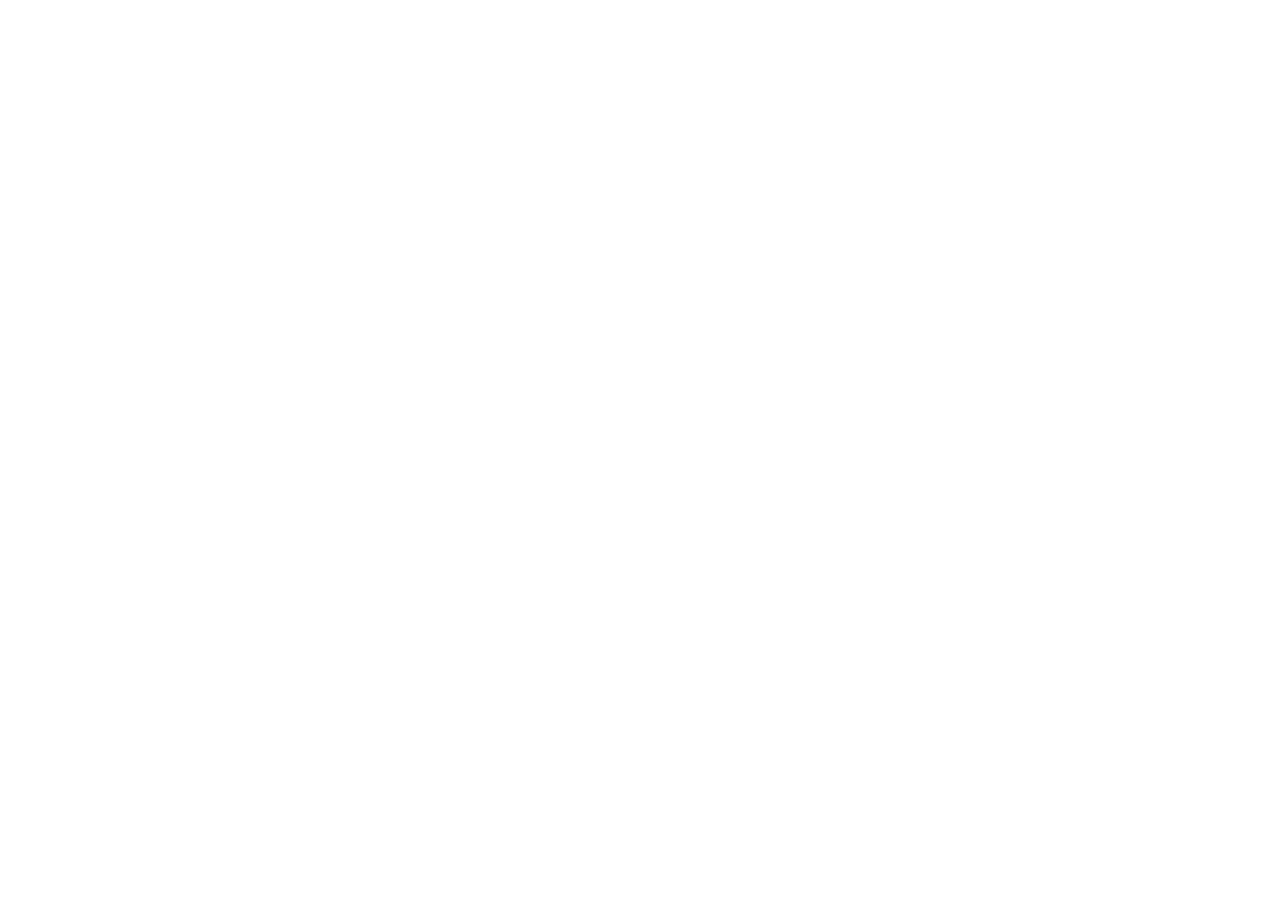
==== pagos.html @ 0f313000 "cambios tatiana" ====
<!DOCTYPE html>
<html lang="en">
<head>
    <meta charset="UTF-8">
    <meta name="viewport" content="width=device-width, initial-scale=1.0">
    <link href="https://cdn.jsdelivr.net/npm/bootstrap@5.3.3/dist/css/bootstrap.min.css" rel="stylesheet" integrity="sha384-QWTKZyjpPEjISv5WaRU9OFeRpok6YctnYmDr5pNlyT2bRjXh0JMhjY6hW+ALEwIH" crossorigin="anonymous">
    <link rel="stylesheet" href="pagos.css">
    <title>Inicio</title>
</head>
<body>
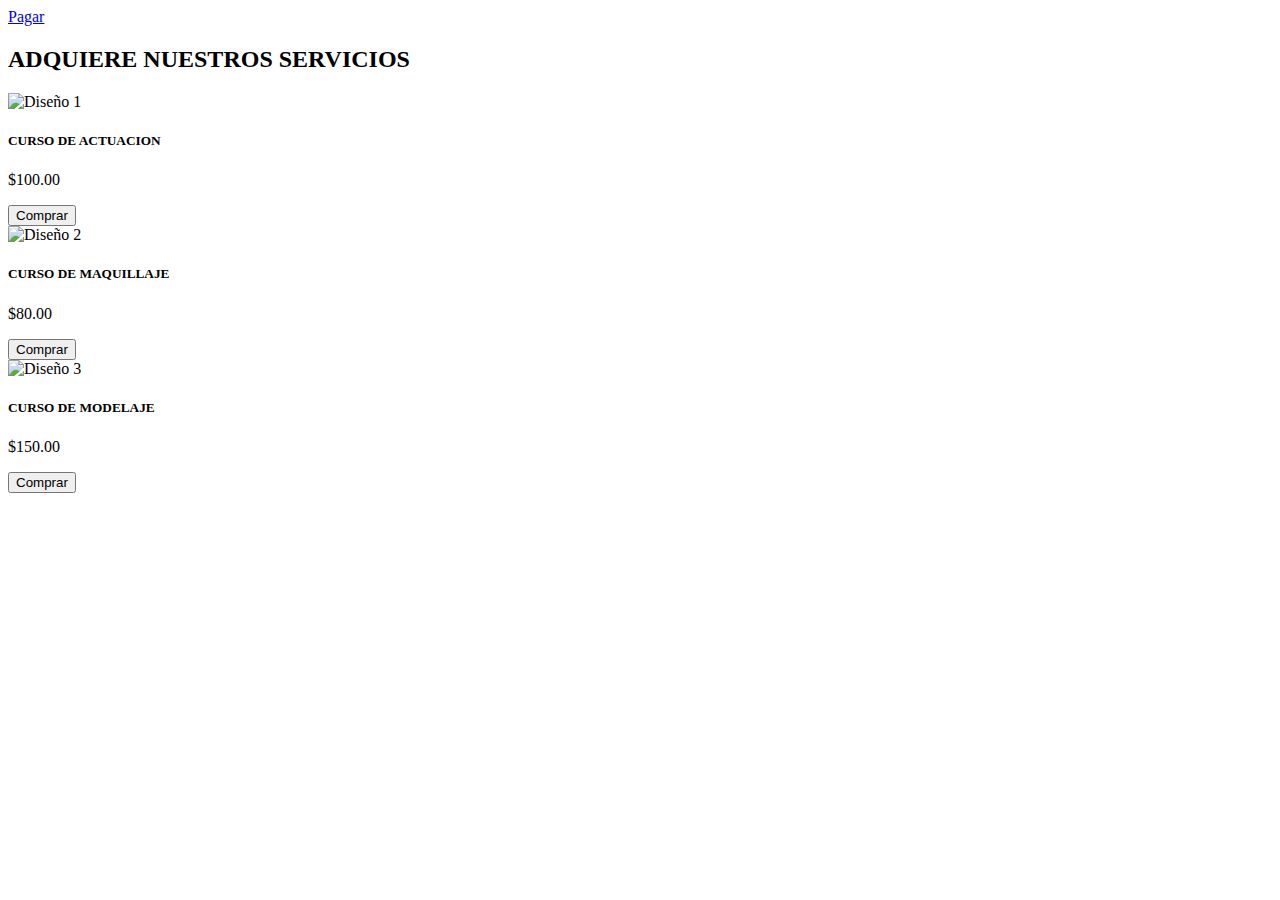
==== commit 284bd452: "boton depagos" ====
--- a/pagos.html
+++ b/pagos.html
@@ -3,8 +3,52 @@
 <head>
     <meta charset="UTF-8">
     <meta name="viewport" content="width=device-width, initial-scale=1.0">
-    <link href="https://cdn.jsdelivr.net/npm/bootstrap@5.3.3/dist/css/bootstrap.min.css" rel="stylesheet" integrity="sha384-QWTKZyjpPEjISv5WaRU9OFeRpok6YctnYmDr5pNlyT2bRjXh0JMhjY6hW+ALEwIH" crossorigin="anonymous">
-    <link rel="stylesheet" href="pagos.css">
-    <title>Inicio</title>
+    <title>Medios de pago</title>
 </head>
-<body>+<body>
+    <!-- Pasarela de Pagos -->
+    <a class="pagos" href="/index.html">Pagar</a>
+ <section class="container my-5">
+    <h2 class="text-center">ADQUIERE NUESTROS SERVICIOS</h2>
+    <div class="row">
+        <div class="col-md-4">
+            <div class="card">
+                <img src="imagen1.jpg" class="card-img-top" alt="Diseño 1">
+                <div class="card-body text-center">
+                    <h5 class="card-title">CURSO DE ACTUACION</h5>
+                    <p class="card-text">$100.00</p>
+                    <button class="btn btn-primary" onclick="pagar()">Comprar</button>
+                </div>
+            </div>
+        </div>
+        <div class="col-md-4">
+            <div class="card">
+                <img src="imagen2.jpg" class="card-img-top" alt="Diseño 2">
+                <div class="card-body text-center">
+                    <h5 class="card-title">CURSO DE MAQUILLAJE</h5>
+                    <p class="card-text">$80.00</p>
+                    <button class="btn btn-primary" onclick="pagar()">Comprar</button>
+                </div>
+            </div>
+        </div>
+        <div class="col-md-4">
+            <div class="card">
+                <img src="imagen3.jpg" class="card-img-top" alt="Diseño 3">
+                <div class="card-body text-center">
+                    <h5 class="card-title">CURSO DE MODELAJE</h5>
+                    <p class="card-text">$150.00</p>
+                    <button class="btn btn-primary" onclick="pagar()">Comprar</button>
+                </div>
+            </div>
+        </div>
+    </div>
+  </section>
+  <script>
+    function pagar() {
+        alert("Redirigiendo a la pasarela de pagos...");
+        window.location.href = "https://www.paypal.com"; // Aquí puedes cambiar por tu pasarela de pagos real
+    }
+  </script>
+  </body>
+  </html>
+    
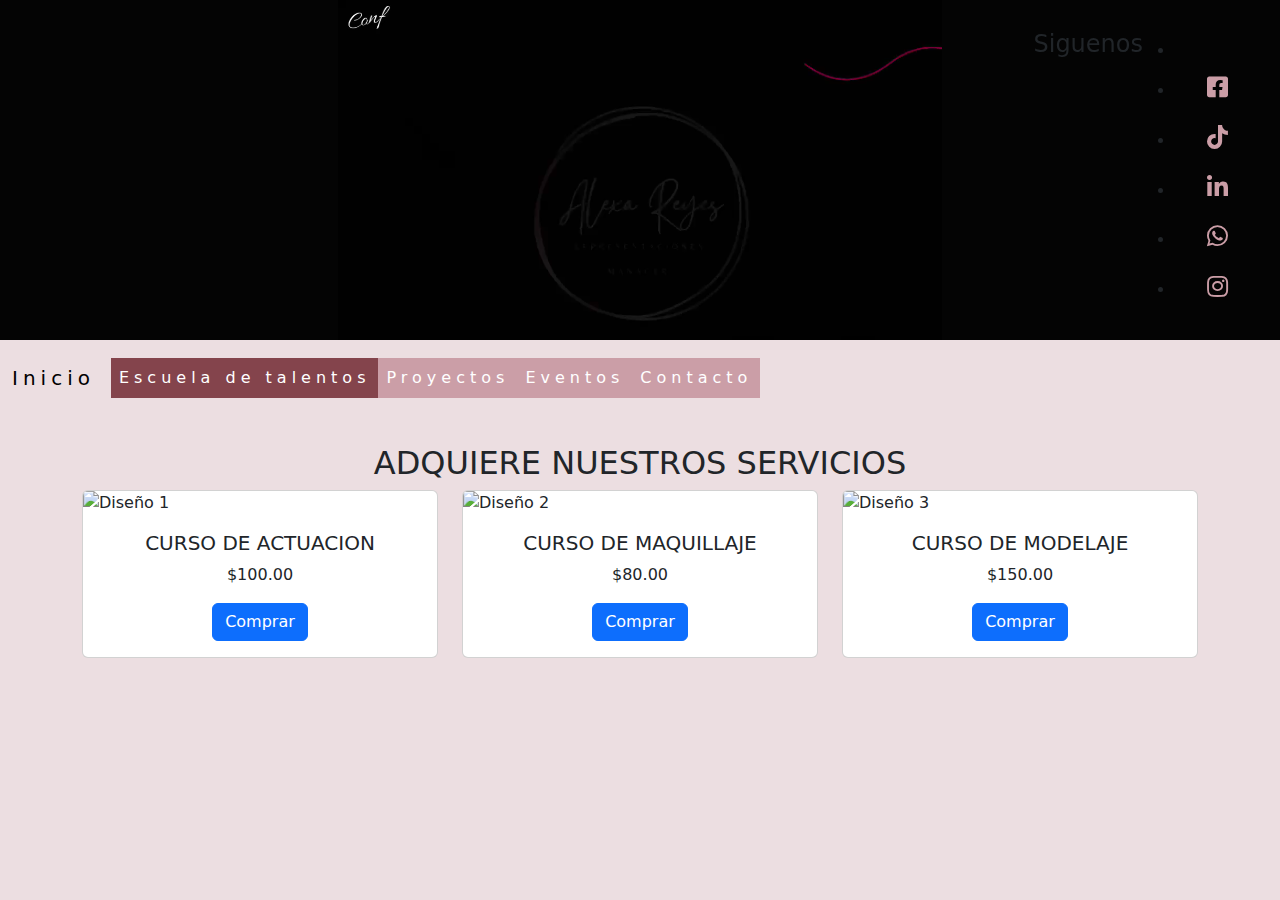
==== commit 1393536d: "cambios tat" ====
--- a/pagos.html
+++ b/pagos.html
@@ -3,11 +3,74 @@
 <head>
     <meta charset="UTF-8">
     <meta name="viewport" content="width=device-width, initial-scale=1.0">
-    <title>Medios de pago</title>
+    <link href="https://cdn.jsdelivr.net/npm/bootstrap@5.3.3/dist/css/bootstrap.min.css" rel="stylesheet" integrity="sha384-QWTKZyjpPEjISv5WaRU9OFeRpok6YctnYmDr5pNlyT2bRjXh0JMhjY6hW+ALEwIH" crossorigin="anonymous">
+    <script src="https://kit.fontawesome.com/d3c8ba32df.js" crossorigin="anonymous"></script><!--este sirve para ubicar los iconos en los que se vana a trabajar-->
+    <link rel="stylesheet" href="https://cdnjs.cloudflare.com/ajax/libs/font-awesome/5.11.2/css/all.min.css">
+    <link rel="stylesheet" href="pagos.css">
+    <title>Inicio</title>
 </head>
 <body>
+    <!--inicio header-->
+    <header>
+        <div class="header-fondo">
+                <video autoplay muted loop playsinline class="video">
+                    <source src="./images/Video de WhatsApp 2025-02-11 a las 15.35.39_252dab9e.mp4" type="video/mp4">
+                </video>
+            <div class="header-content">
+                <div class="redes">
+                  <h4>Siguenos</h4>
+                        <ul class="social-icons">
+                            <li>
+                                <a href="#"><i class="fab fa-x-twitter"></i></a>
+                            </li>
+                            <li>
+                                <a href="#"><i class="fab fa-facebook-square"></i></a>
+                            </li>
+                            <li>
+                                <a href="#"><i class="fab fa-tiktok"></i></a>
+                            </li>
+                            <li>
+                                <a href="#"><i class="fab fa-linkedin-in"></i></a>
+                            </li>
+                            <li>
+                                <a href="https://wa.me/+573154209495?text='+relmsg, '_blank"><i class="fab fa-whatsapp"></i></a>
+                            </li>
+                            <li>
+                              <a href="#"><i class="fab fa-instagram"></i></a>
+                          </li>
+                        </ul>
+                </div>
+            </div>
+        </div>
+    </header>
+    <!--fin header-->
+    <!--inicio nav var-->
+    <nav class="navbar navbar-expand-lg " id="mainNav">
+        <div class="container-fluid">
+            <a class="navbar-brand" href="#">Inicio</a>
+                <button class="navbar-toggler" type="button" data-bs-toggle="collapse" data-bs-target="#navbarNav" aria-controls="navbarNav" aria-expanded="false" aria-label="Toggle navigation">
+                    <span class="navbar-toggler-icon"></span>
+                </button>
+        <div class="collapse navbar-collapse" id="navbarNav">
+            <ul class="navbar-nav">
+                <li class="nav-item">
+                    <a class="nav-link active" aria-current="page" href="./pages/escuelaDeTalentos.html">Escuela de talentos</a>
+                </li>
+                <li class="nav-item">
+                    <a class="nav-link" href="#">Proyectos</a>
+                  </li>
+                  <li class="nav-item">
+                    <a class="nav-link" href="#">Eventos</a>
+                  </li>
+                  <li class="nav-item">
+                    <a class="nav-link" href="#">Contacto</a>
+                  </li>
+            </ul>
+        </div>
+        </div>
+    </nav>
+    <!--fin nav var-->
     <!-- Pasarela de Pagos -->
-    <a class="pagos" href="/index.html">Pagar</a>
  <section class="container my-5">
     <h2 class="text-center">ADQUIERE NUESTROS SERVICIOS</h2>
     <div class="row">
--- a/pagos.css
+++ b/pagos.css
@@ -0,0 +1,116 @@
+body{
+    background-color: #ecdee1;
+}
+.header-fondo{
+    width: 100%; 
+    height: 340px; 
+    margin-top: 0; 
+    overflow: hidden; 
+    will-change: transform;
+    position: relative;
+    background-color: #040404;
+}
+.video{
+    position: absolute; 
+    width: 100%; 
+    height: 100%; 
+    top: 0; 
+    left: 0; 
+    object-fit: contain;
+    z-index: 1;
+}
+
+.video2{
+    position: relative;
+    width: 100%;
+    height: 200px;
+    top: 0; 
+    left: 0; 
+}
+
+.header-content{
+    position: relative;
+    top: 0;
+    left: 0;
+    width: 100%;
+    display: flex;
+    flex-direction: column;
+    align-items: center;
+    padding: 20px;
+}
+
+.redes {
+    position: absolute;
+    top: 30px;
+    right: 20px;
+    display: flex; /* Para que los iconos estén uno al lado del otro */
+    z-index: 3;
+}
+
+
+
+.social-icons i {
+font-size: 1.5rem;
+color: #cb9ea7;
+padding: .8rem 2rem;
+
+}
+
+.social-icons i:hover,
+.social-icons i:focus {
+color: #7c747c;
+}
+
+/* .redes-icon {
+width: 30px; /* Ajusta el tamaño de los iconos 
+height: 30px;
+margin-left: 10px; /* Espacio entre los iconos 
+transition: transform 0.2s ease; /* Transición para el efecto hover 
+}
+
+.redes-icon:hover {
+transform: scale(1.1);  /*Efecto de escala al pasar el mouse 
+} */
+
+.navbar{
+position: relative;
+top: 10px;
+letter-spacing: 5px;
+display: flex;
+z-index: 2;
+transition: background-color 0.3s ease, top 0.3s ease; /* Transición para top */
+}
+.navbar.fixed{
+position: fixed; /* Fijo en la parte superior */
+top: 0;
+left: 0;
+width: 100%;
+background-color: rgba(203, 158, 167, 0.9);
+z-index: 3;
+}
+.navbar-nav .nav-item {
+background-color: #cb9ea7; 
+transition: background-color 0.3s ease; 
+}
+.navbar-nav .nav-item:hover {
+background-color: #7c747c; /* Color al pasar el mouse */
+}
+.navbar-nav .nav-item .nav-link:active, /* Color al hacer clic */
+.navbar-nav .nav-item .nav-link.active { /* Para el enlace activo */
+background-color: #84444c;
+}
+.navbar-nav .nav-item .nav-link {
+color: white; /* Color de texto inicial */
+transition: color 0.3s ease; /* Transición suave para el color del texto */
+}
+.navbar-toggler {
+background-color: #cb9ea7; /* Color de fondo del botón */
+}
+.tamano{
+    height: 450px;
+    width: 250px;
+    
+}
+
+
+
